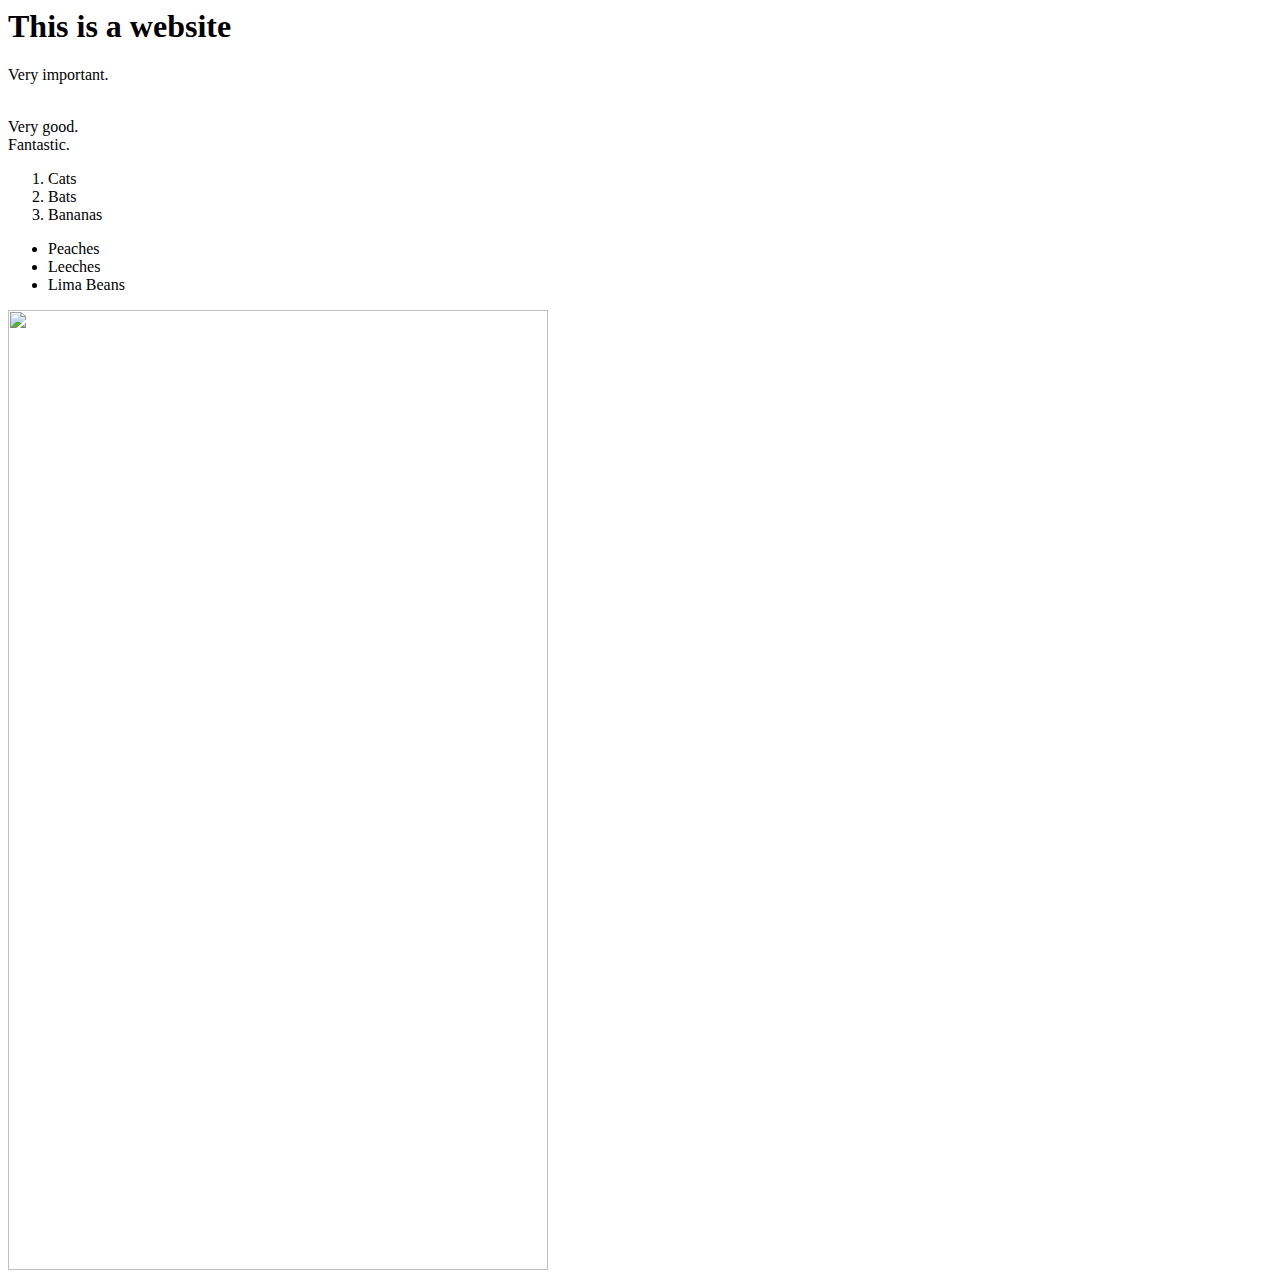
==== week6/MyWebPage.html @ 117af96e "webpage" ====
<html>

<head>
  <title>Ta-da!</title>
</head>

<body>
    <h1>This is a website</h1>
    <p>Very important.</p>
    <br />
    Very good.
    <br />
    Fantastic.
    <ol>
        <li>Cats</li>
        <li>Bats</li>
        <li>Bananas</li>
    </ol>

    <ul>
        <li>Peaches</li>
        <li>Leeches</li>
        <li>Lima Beans</li>
    </ul>
</body>
<img src="https://github.com/samantha-ingraham/MART120_Homework/blob/main/week6/pho.jpg" height='960' width='540'/>
</html>
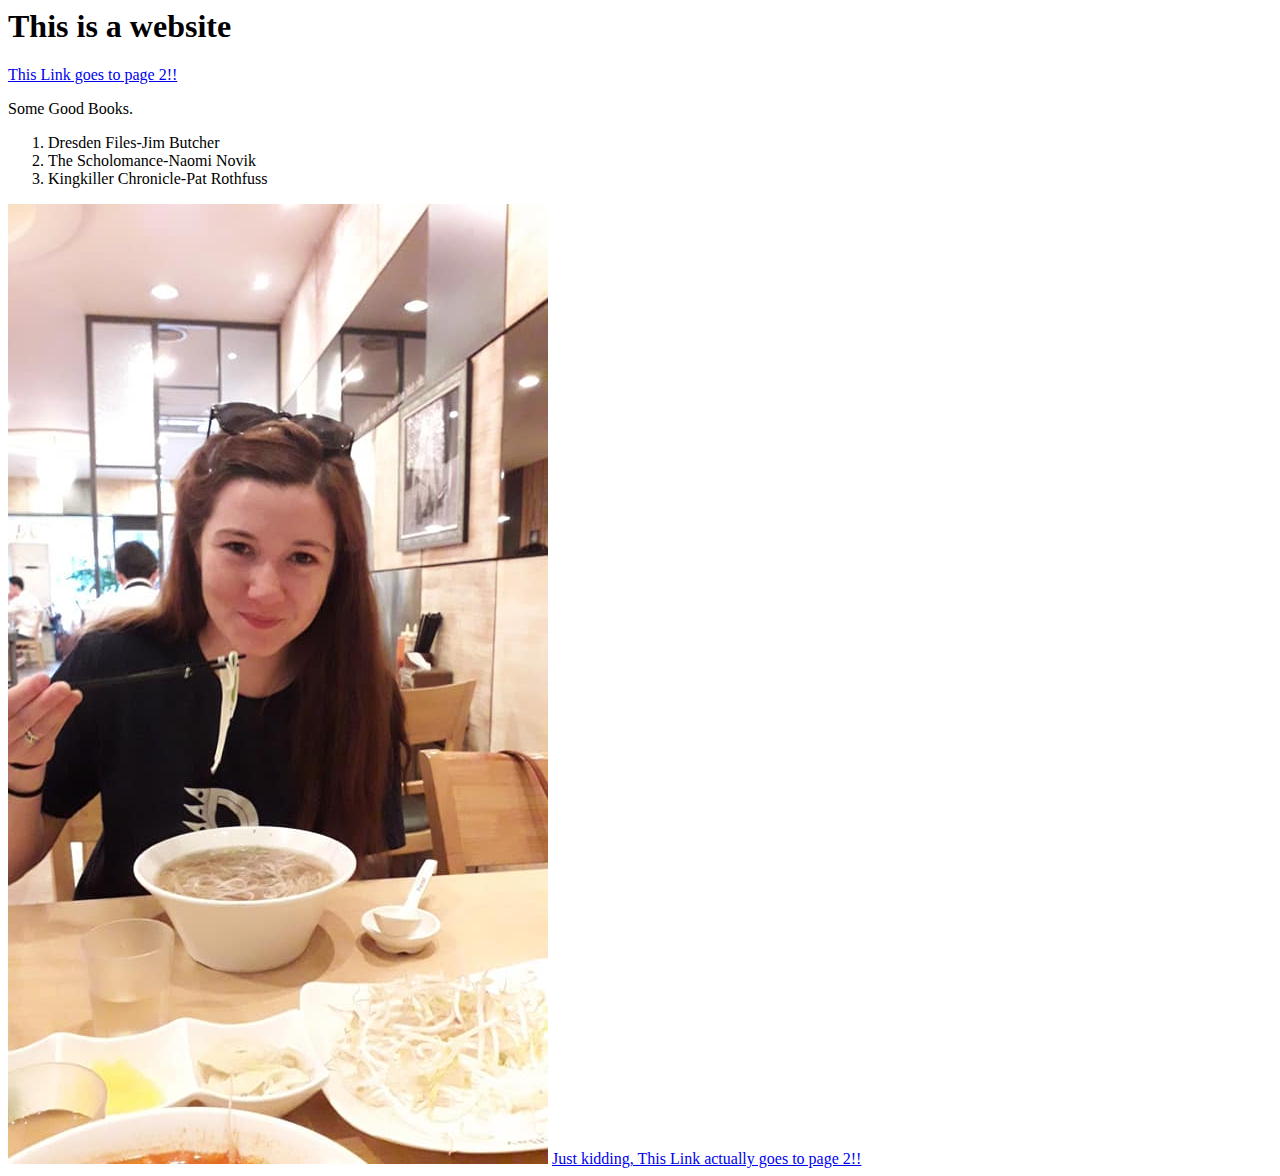
==== commit d27a619e: "website" ====
--- a/week6/MyWebPage.html
+++ b/week6/MyWebPage.html
@@ -1,27 +1,23 @@
 <html>
 
 <head>
-  <title>Ta-da!</title>
+  <title>Ta-da! HomePage</title>
 </head>
 
 <body>
     <h1>This is a website</h1>
-    <p>Very important.</p>
-    <br />
-    Very good.
-    <br />
-    Fantastic.
+    <a href="https://youtube.com/shorts/WO8p4xSNJmM?feature=shared">This Link goes to page 2!!</a>
+    <p>Some Good Books.</p>
     <ol>
-        <li>Cats</li>
-        <li>Bats</li>
-        <li>Bananas</li>
+        <li>Dresden Files-Jim Butcher</li>
+        <li>The Scholomance-Naomi Novik</li>
+        <li>Kingkiller Chronicle-Pat Rothfuss</li>
     </ol>
 
-    <ul>
-        <li>Peaches</li>
-        <li>Leeches</li>
-        <li>Lima Beans</li>
-    </ul>
+    
 </body>
-<img src="https://github.com/samantha-ingraham/MART120_Homework/blob/main/week6/pho.jpg" height='960' width='540'/>
+<img src="pho.jpg" height='960' width='540'/>
+<a href="MyWebPage2.html">Just kidding, This Link actually goes to page 2!!</a>
+</body>
+
 </html>